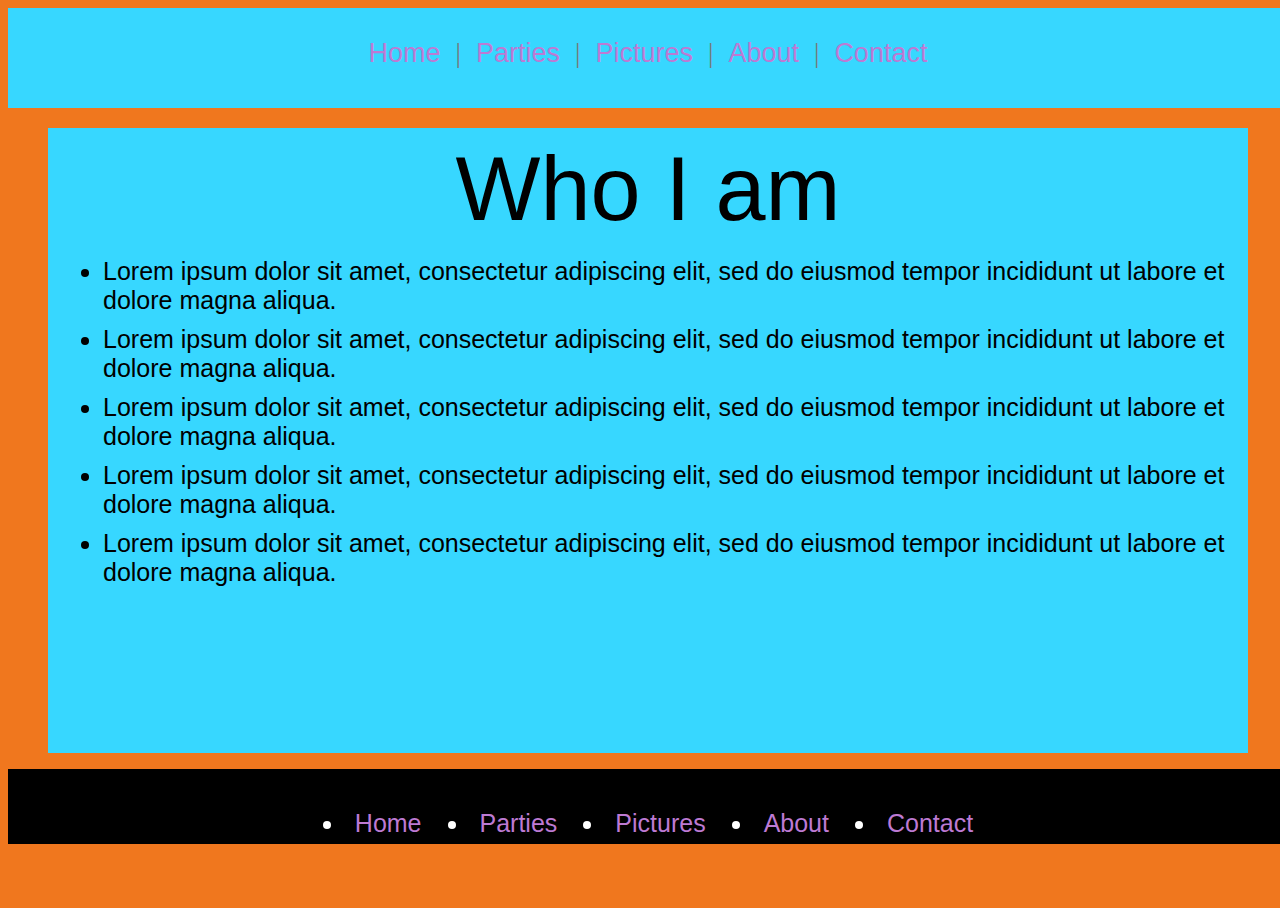
==== about.html @ 2f01e872 "Basic, started setting up html/css" ====
<!DOCTYPE html>
<html>
<head>
	<title>April's Parties</title>
	<link rel="stylesheet" href="css/about.css">
</head>
<body>
<header> <!-- page links -->
	<div class="headerLink">
		<div class="headLink"><a href="index.html">Home</a></div>
		<div> | </div>
		<div class="headLink"><a href="parties.html">Parties</a></div>
		<div> | </div>
		<div class="headLink"><a href="pictures.html">Pictures</a></div>
		<div> | </div>
		<div class="headLink"><a href="about.html">About</a></div>
		<div> | </div>
		<div class="headLink"><a href="contact.html">Contact</a></div>
	</div>
</header>
<div class="bodyBox">
	<div class="who">Who I am</div>
	<ul>
		<li>Lorem ipsum dolor sit amet, consectetur adipiscing elit, sed do eiusmod tempor incididunt ut labore et dolore magna aliqua.</li>
		<li>Lorem ipsum dolor sit amet, consectetur adipiscing elit, sed do eiusmod tempor incididunt ut labore et dolore magna aliqua.</li>
		<li>Lorem ipsum dolor sit amet, consectetur adipiscing elit, sed do eiusmod tempor incididunt ut labore et dolore magna aliqua.</li>
		<li>Lorem ipsum dolor sit amet, consectetur adipiscing elit, sed do eiusmod tempor incididunt ut labore et dolore magna aliqua.</li>
		<li>Lorem ipsum dolor sit amet, consectetur adipiscing elit, sed do eiusmod tempor incididunt ut labore et dolore magna aliqua.</li>
	</ul>
</div>
<footer>
	<ul class="btmLink"> <!-- page links -->
		<li><a href="index.html">Home</a></li>
		<li><a href="parties.html">Parties</a></li>
		<li><a href="pictures.html">Pictures</a></li>
		<li><a href="about.html">About</a></li>
		<li><a href="contact.html">Contact</a></li>
</footer>
</body>
</html>
---- css/about.css ----
html, body {
	height:100%;
	width:100%;
	background-color: #f0771e;
}
header {
	height: 100px;
	width: 100%;
	background-color: #37D7FF;
	margin-bottom: 20px;
}
.headerLink {
	color: #777777;
	display: flex;
	flex-flow: row;
	justify-content: center;
	font-size: 27px;
	padding-top: 30px;
	min-width: 700px;
}
.headLink {
	padding: 0 15px;
}
a {
	text-decoration: none;
	color: #BD7AD3;
	font-family: papyrus, optima, sans-serif;
}
.bodyBox {
	width: 1200px;
	height: 625px;
	background-color: #37D7FF;
	margin: auto;
}
.who {
	text-align: center;
	font-size: 90px;
	font-family: papyrus, optima, sans-serif;
	padding-top: 10px;
}
li {
	font-size: 25px;
	font-family: papyrus, optima, sans-serif;
	margin: 10px 0 10px 15px;
}
footer {
	height: 75px;
	width: 100%;
	background-color: black;
}
.btmLink {
	flex-flow: row;
	color: white;
	display: flex;
	flex-flow: row;
	justify-content: center;
	margin: 20px, auto;
	padding-top: 30px;
}
.btmLink li {
	padding-left: 10px;
	padding-right: 33px;
}
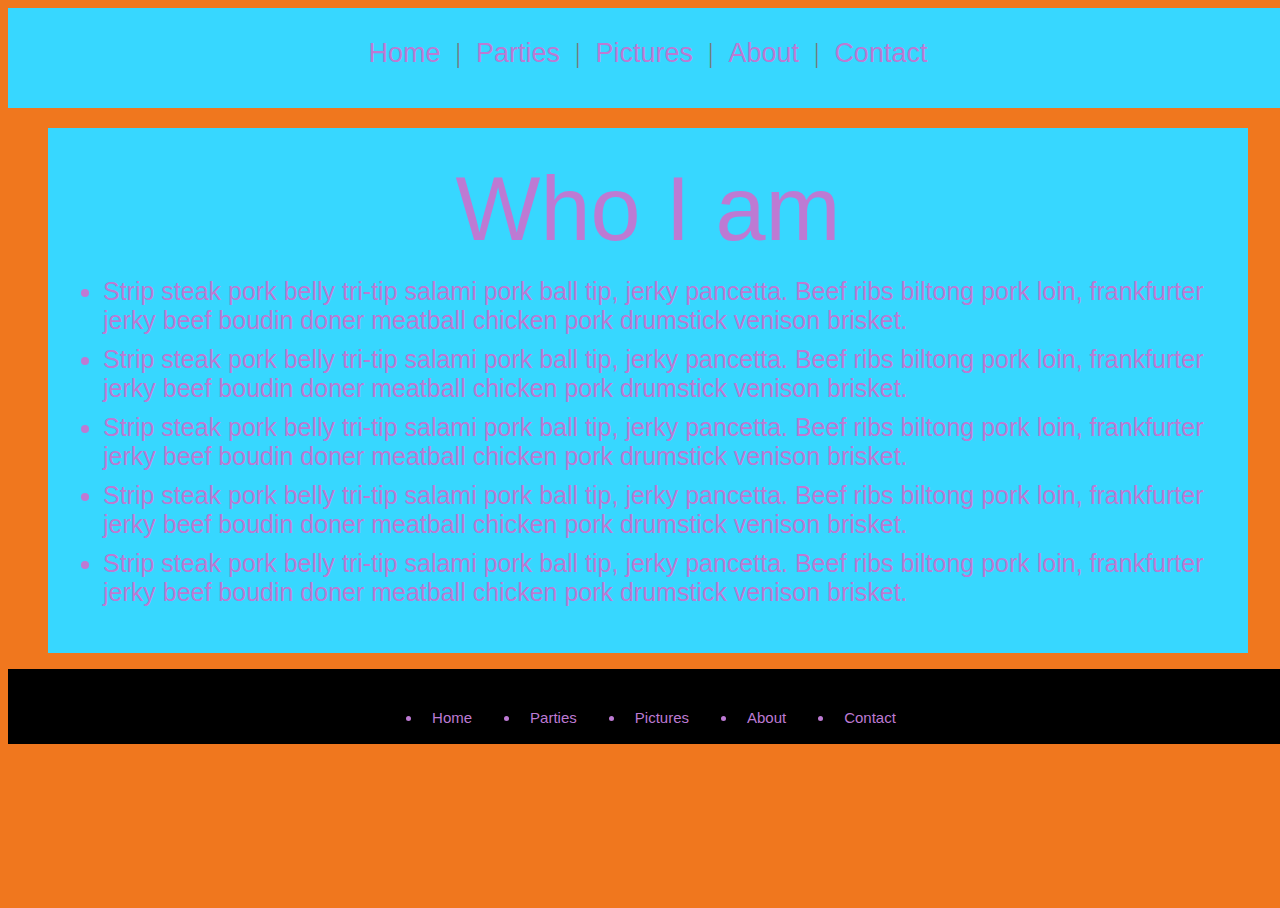
==== commit f9f5436d: "added more objects" ====
--- a/about.html
+++ b/about.html
@@ -21,11 +21,11 @@
 <div class="bodyBox">
 	<div class="who">Who I am</div>
 	<ul>
-		<li>Lorem ipsum dolor sit amet, consectetur adipiscing elit, sed do eiusmod tempor incididunt ut labore et dolore magna aliqua.</li>
-		<li>Lorem ipsum dolor sit amet, consectetur adipiscing elit, sed do eiusmod tempor incididunt ut labore et dolore magna aliqua.</li>
-		<li>Lorem ipsum dolor sit amet, consectetur adipiscing elit, sed do eiusmod tempor incididunt ut labore et dolore magna aliqua.</li>
-		<li>Lorem ipsum dolor sit amet, consectetur adipiscing elit, sed do eiusmod tempor incididunt ut labore et dolore magna aliqua.</li>
-		<li>Lorem ipsum dolor sit amet, consectetur adipiscing elit, sed do eiusmod tempor incididunt ut labore et dolore magna aliqua.</li>
+		<li>Strip steak pork belly tri-tip salami pork ball tip, jerky pancetta. Beef ribs biltong pork loin, frankfurter jerky beef boudin doner meatball chicken pork drumstick venison brisket.</li>
+		<li>Strip steak pork belly tri-tip salami pork ball tip, jerky pancetta. Beef ribs biltong pork loin, frankfurter jerky beef boudin doner meatball chicken pork drumstick venison brisket.</li>
+		<li>Strip steak pork belly tri-tip salami pork ball tip, jerky pancetta. Beef ribs biltong pork loin, frankfurter jerky beef boudin doner meatball chicken pork drumstick venison brisket.</li>
+		<li>Strip steak pork belly tri-tip salami pork ball tip, jerky pancetta. Beef ribs biltong pork loin, frankfurter jerky beef boudin doner meatball chicken pork drumstick venison brisket.</li>
+		<li>Strip steak pork belly tri-tip salami pork ball tip, jerky pancetta. Beef ribs biltong pork loin, frankfurter jerky beef boudin doner meatball chicken pork drumstick venison brisket.</li>
 	</ul>
 </div>
 <footer>
--- a/css/about.css
+++ b/css/about.css
@@ -28,20 +28,22 @@
 }
 .bodyBox {
 	width: 1200px;
-	height: 625px;
 	background-color: #37D7FF;
 	margin: auto;
+	padding: 20px 0 30px 0;
 }
 .who {
 	text-align: center;
 	font-size: 90px;
 	font-family: papyrus, optima, sans-serif;
 	padding-top: 10px;
+	color: #BD7AD3;
 }
 li {
 	font-size: 25px;
 	font-family: papyrus, optima, sans-serif;
 	margin: 10px 0 10px 15px;
+	color: #BD7AD3;
 }
 footer {
 	height: 75px;
@@ -60,4 +62,5 @@
 .btmLink li {
 	padding-left: 10px;
 	padding-right: 33px;
+	font-size: 15px;
 }